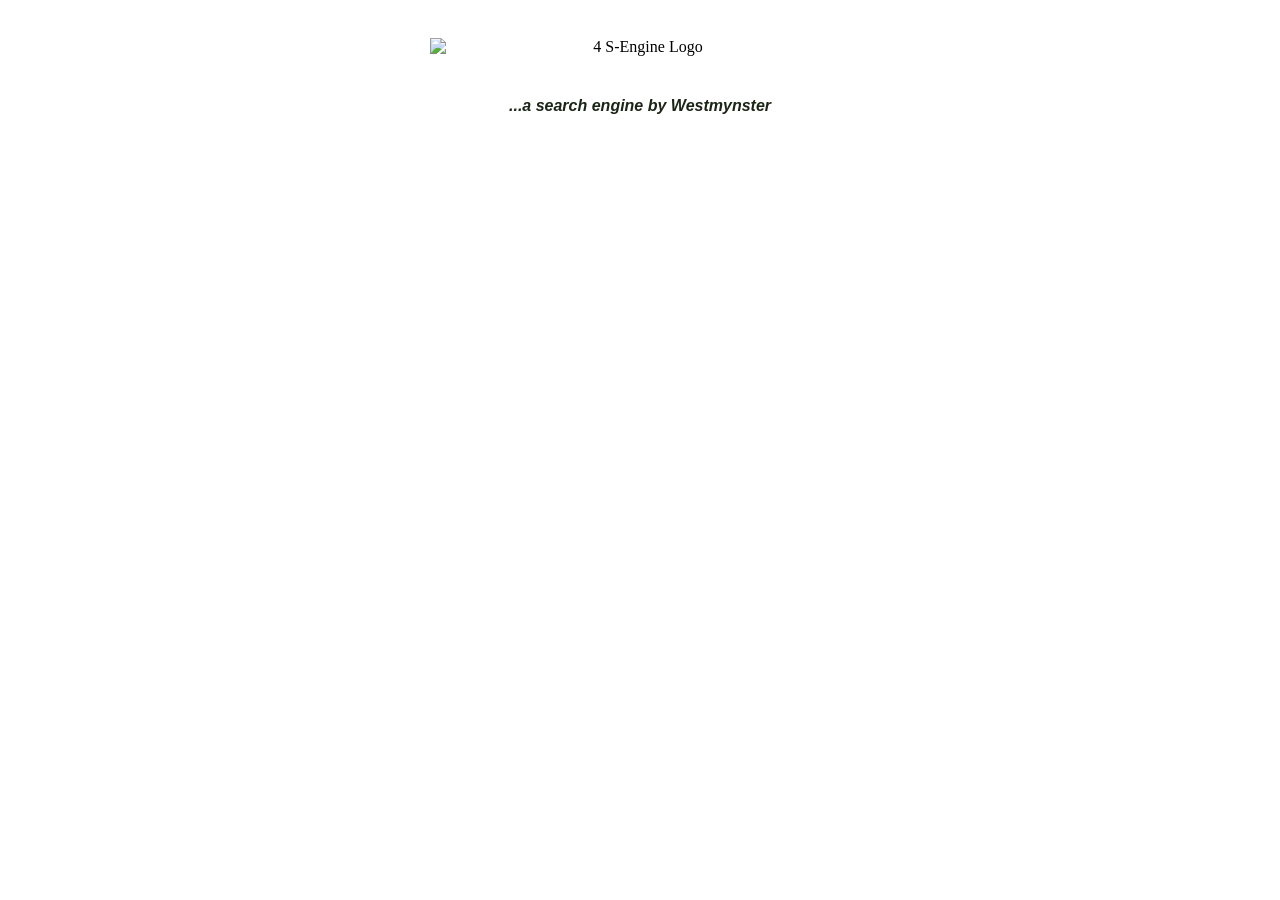
==== index.html @ ecad7aaf "Update index.html" ====
<!DOCTYPE html>
<html lang="en">
  <head>
    <meta name="viewport" content="width=device-width, initial-scale=1.0">
    <title>4 S-Engine Home</title>
        <style>
/* Custom logo sizing - wide on mobile, clean on desktop */
.logo-img {
    width: 85% !important;     
    max-width: 420px !important; 
    height: auto !important;
    margin-top: 30px;
    margin-bottom: 20px;
    display: inline-block; 
}

/* Wipes out all the dirty background boxes around the Google bar */
#___gcse_0, .gcse-search, .gsc-control-cse {
    background-color: transparent !important;
    background: transparent !important;
    border: none !important;
    box-shadow: none !important;
    padding: 0 !important;
    margin: 0 auto !important;
}

/* Centers the inner table perfectly under your logo */
table.gsc-search-box {
    margin: 0 auto !important;
    width: 100% !important;
}

/* Fixes the crooked right-side padding gap */
td.gsc-input {
    padding-right: 0 !important;
}
          /* THE MIDDLE ALIGNMENT SNIPPET */
body {
    text-align: center !important;
}

.search-wrapper {
    margin: 0 auto !important;
    text-align: center !important;
}
          /* ==========================================================================
   THE SEARCH BAR AND RESULTS PERFECT CENTER SNIPPET
   ========================================================================== */
/* Centers the inner search bar input elements */
.gsc-search-box-tools .gsc-search-box {
    margin: 0 auto !important;
    width: 100% !important;
}

/* Centers the refinement tabs links (Ebay, Amazon, YouTube) */
.gsc-tabsArea, .gsc-tabsAreaV2, [role="tablist"] {
    display: flex !important;
    justify-content: center !important;
    margin: 0 auto 15px auto !important;
}

/* Centers the search results content blocks underneath */
.gsc-results-wrapper-visible, .gsc-results, .gsc-webResult {
    text-align: center !important;
    margin: 0 auto !important;
    width: 100% !important;
}

/* Forces individual result snippets to text-align cleanly */
.gs-webResult, .gs-result {
    text-align: left !important; /* Keeps actual text readable while centered */
    margin: 0 auto 15px auto !important;
    max-width: 600px !important;
}
    </style>
  </head>
 <body>
    <script async src="https://cse.google.com/cse.js?cx=b09fcdac1f01b4622"></script>
    <div class="search-wrapper">
        <img class="logo-img" src="https://i.postimg.cc/Hs2hsq3c/4-S-Engine-16-5-2026.png" alt="4 S-Engine Logo">
        <div class="gcse-search"></div>
        <h4 style="font-family: Trebuchet MS, sans-serif; color: #1b2516;"> 
            <em>...a search engine by Westmynster</em>
        </h4>
    </div>
</body>
</html>
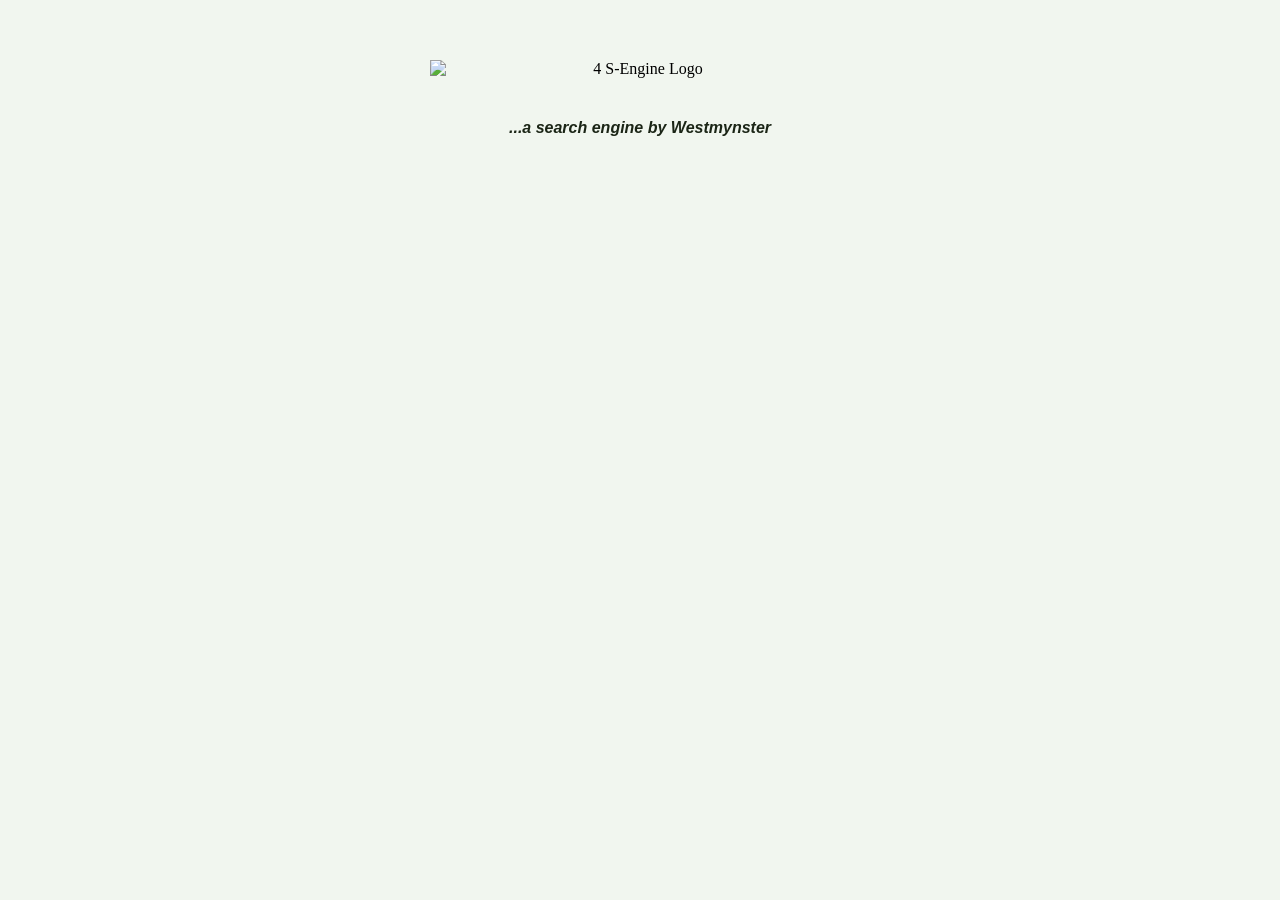
==== commit 861a75ad: "Update index.html" ====
--- a/index.html
+++ b/index.html
@@ -4,71 +4,68 @@
     <meta name="viewport" content="width=device-width, initial-scale=1.0">
     <title>4 S-Engine Home</title>
         <style>
-/* Custom logo sizing - wide on mobile, clean on desktop */
+/* ==========================================================================
+   4 S-ENGINE MASTER ALL-IN-ONE SNIPPET (BACKGROUND + CENTER EVERYTHING)
+   ========================================================================== */
+
+/* 1. Sets your green background and page centering */
+body {
+    background-color: #f1f6ef !important;
+    text-align: center !important;
+    margin: 0;
+    padding: 30px 15px;
+}
+
+/* 2. Standard page container layout centering */
+.search-wrapper {
+    width: 100%;
+    max-width: 750px;
+    margin: 0 auto !important;
+    text-align: center !important;
+}
+
+/* 3. Your custom logo sizing layout */
 .logo-img {
     width: 85% !important;     
     max-width: 420px !important; 
     height: auto !important;
     margin-top: 30px;
     margin-bottom: 20px;
-    display: inline-block; 
+    display: inline-block;
 }
 
-/* Wipes out all the dirty background boxes around the Google bar */
-#___gcse_0, .gcse-search, .gsc-control-cse {
+/* 4. Centers the main Google search input bar container */
+#___gcse_0, .gcse-search, .gsc-control-cse, .gsc-search-box-tools .gsc-search-box {
+    width: 100% !important;
+    max-width: 100% !important;
+    margin: 0 auto !important;
+    padding: 0 !important;
     background-color: transparent !important;
-    background: transparent !important;
     border: none !important;
-    box-shadow: none !important;
-    padding: 0 !important;
-    margin: 0 auto !important;
 }
 
-/* Centers the inner table perfectly under your logo */
-table.gsc-search-box {
-    margin: 0 auto !important;
-    width: 100% !important;
-}
-
-/* Fixes the crooked right-side padding gap */
+/* Wipes out the uneven right gap that makes the input bar crooked */
 td.gsc-input {
     padding-right: 0 !important;
 }
-          /* THE MIDDLE ALIGNMENT SNIPPET */
-body {
-    text-align: center !important;
-}
 
-.search-wrapper {
-    margin: 0 auto !important;
-    text-align: center !important;
-}
-          /* ==========================================================================
-   THE SEARCH BAR AND RESULTS PERFECT CENTER SNIPPET
-   ========================================================================== */
-/* Centers the inner search bar input elements */
-.gsc-search-box-tools .gsc-search-box {
-    margin: 0 auto !important;
-    width: 100% !important;
-}
-
-/* Centers the refinement tabs links (Ebay, Amazon, YouTube) */
+/* 5. Centers the navigation tabs row (Ebay, Amazon, YouTube) */
 .gsc-tabsArea, .gsc-tabsAreaV2, [role="tablist"] {
     display: flex !important;
     justify-content: center !important;
     margin: 0 auto 15px auto !important;
 }
 
-/* Centers the search results content blocks underneath */
+/* 6. Centers the main results alignment frame */
 .gsc-results-wrapper-visible, .gsc-results, .gsc-webResult {
     text-align: center !important;
     margin: 0 auto !important;
     width: 100% !important;
 }
 
-/* Forces individual result snippets to text-align cleanly */
+/* Keeps individual text results readable while aligned down the middle */
 .gs-webResult, .gs-result {
-    text-align: left !important; /* Keeps actual text readable while centered */
+    text-align: left !important; 
     margin: 0 auto 15px auto !important;
     max-width: 600px !important;
 }
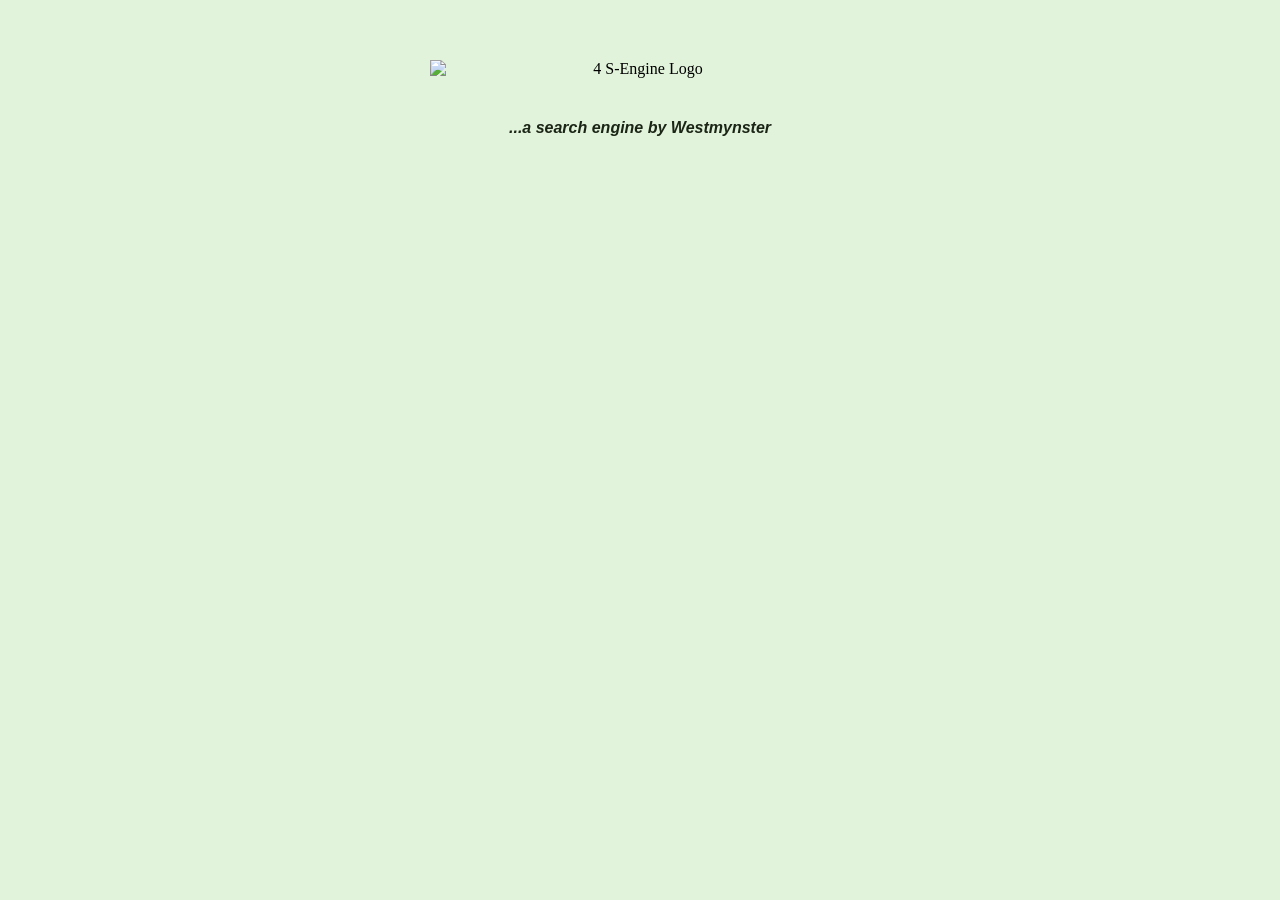
==== commit 1e0d96d7: "Update index.html" ====
--- a/index.html
+++ b/index.html
@@ -10,7 +10,7 @@
 
 /* 1. Sets your green background and page centering */
 body {
-    background-color: #f1f6ef !important;
+    background-color: #E1F3DA !important;
     text-align: center !important;
     margin: 0;
     padding: 30px 15px;
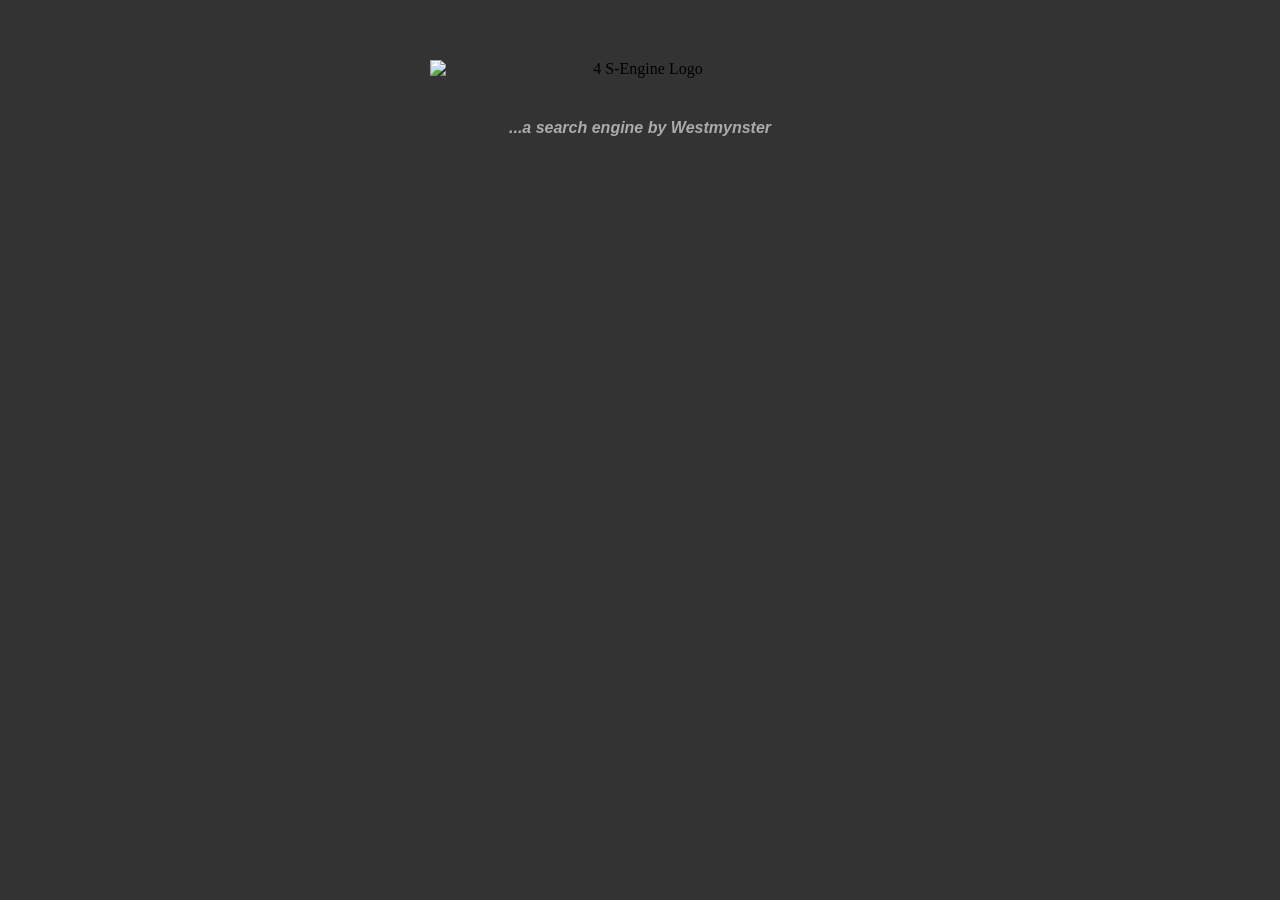
==== commit 9edf87fe: "Update index.html" ====
--- a/index.html
+++ b/index.html
@@ -2,7 +2,7 @@
 <html lang="en">
   <head>
     <meta name="viewport" content="width=device-width, initial-scale=1.0">
-    <title>4 S-Engine Home</title>
+    <title>Gangsta</title>
         <style>
 /* ==========================================================================
    4 S-ENGINE MASTER ALL-IN-ONE SNIPPET (BACKGROUND + CENTER EVERYTHING)
@@ -10,7 +10,7 @@
 
 /* 1. Sets your green background and page centering */
 body {
-    background-color: #E1F3DA !important;
+    background-color: #333333 !important;
     text-align: center !important;
     margin: 0;
     padding: 30px 15px;
@@ -74,9 +74,9 @@
  <body>
     <script async src="https://cse.google.com/cse.js?cx=b09fcdac1f01b4622"></script>
     <div class="search-wrapper">
-        <img class="logo-img" src="https://i.postimg.cc/Hs2hsq3c/4-S-Engine-16-5-2026.png" alt="4 S-Engine Logo">
+        <img class="logo-img" src="https://i.postimg.cc/5jc6d9ZX/Gangsta-29-5-2026.png" alt="4 S-Engine Logo">
         <div class="gcse-search"></div>
-        <h4 style="font-family: Trebuchet MS, sans-serif; color: #1b2516;"> 
+        <h4 style="font-family: Georgia, sans-serif; color: #ababab;"> 
             <em>...a search engine by Westmynster</em>
         </h4>
     </div>
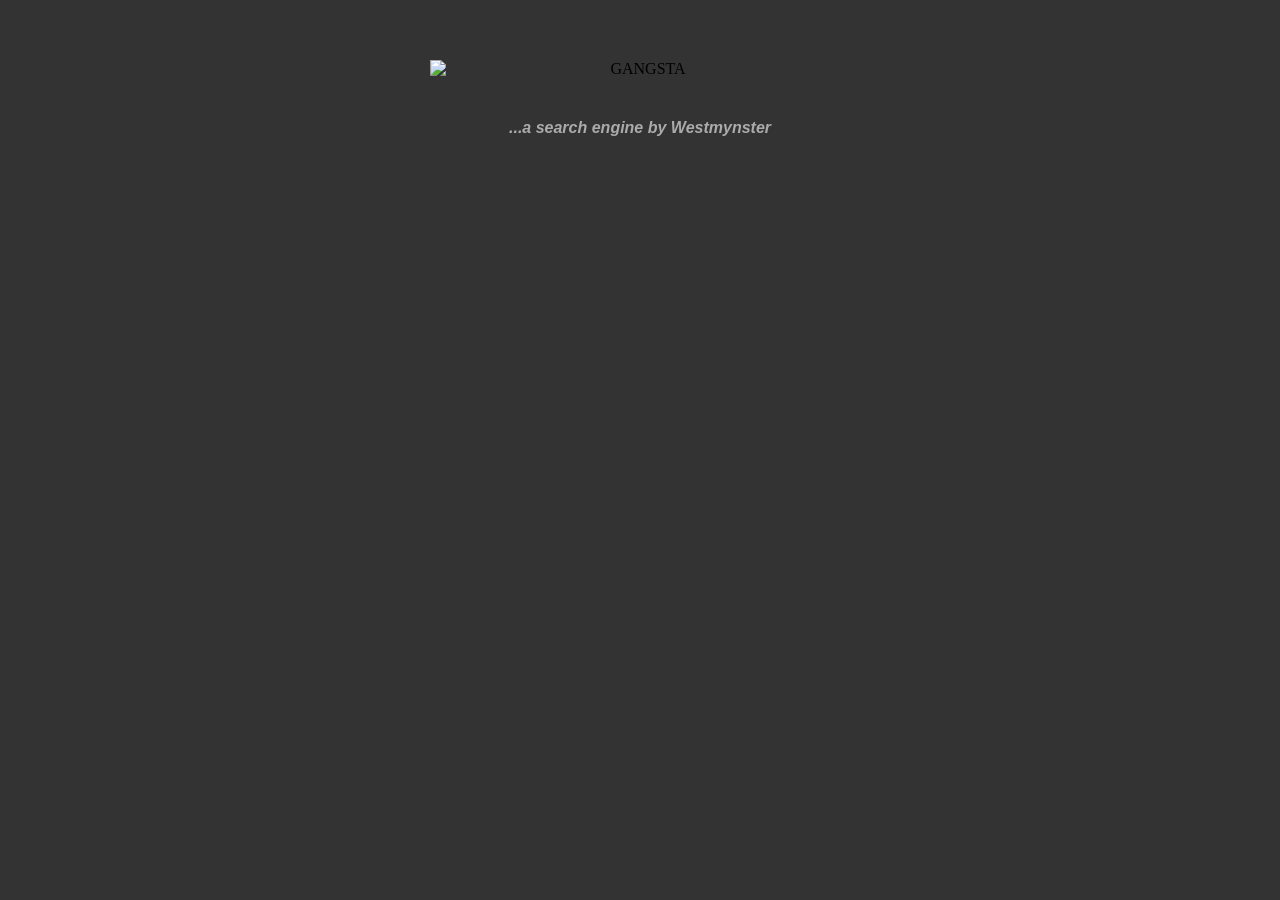
==== commit 4bf53853: "index from Gangsta" ====
--- a/index.html
+++ b/index.html
@@ -5,7 +5,7 @@
     <title>Gangsta</title>
         <style>
 /* ==========================================================================
-   4 S-ENGINE MASTER ALL-IN-ONE SNIPPET (BACKGROUND + CENTER EVERYTHING)
+   GANGSTA MASTER ALL-IN-ONE SNIPPET (BACKGROUND + CENTER EVERYTHING)
    ========================================================================== */
 
 /* 1. Sets your green background and page centering */
@@ -74,7 +74,7 @@
  <body>
     <script async src="https://cse.google.com/cse.js?cx=b09fcdac1f01b4622"></script>
     <div class="search-wrapper">
-        <img class="logo-img" src="https://i.postimg.cc/5jc6d9ZX/Gangsta-29-5-2026.png" alt="4 S-Engine Logo">
+        <img class="logo-img" src="https://i.postimg.cc/5jc6d9ZX/Gangsta-29-5-2026.png" alt="GANGSTA">
         <div class="gcse-search"></div>
         <h4 style="font-family: Georgia, sans-serif; color: #ababab;"> 
             <em>...a search engine by Westmynster</em>
